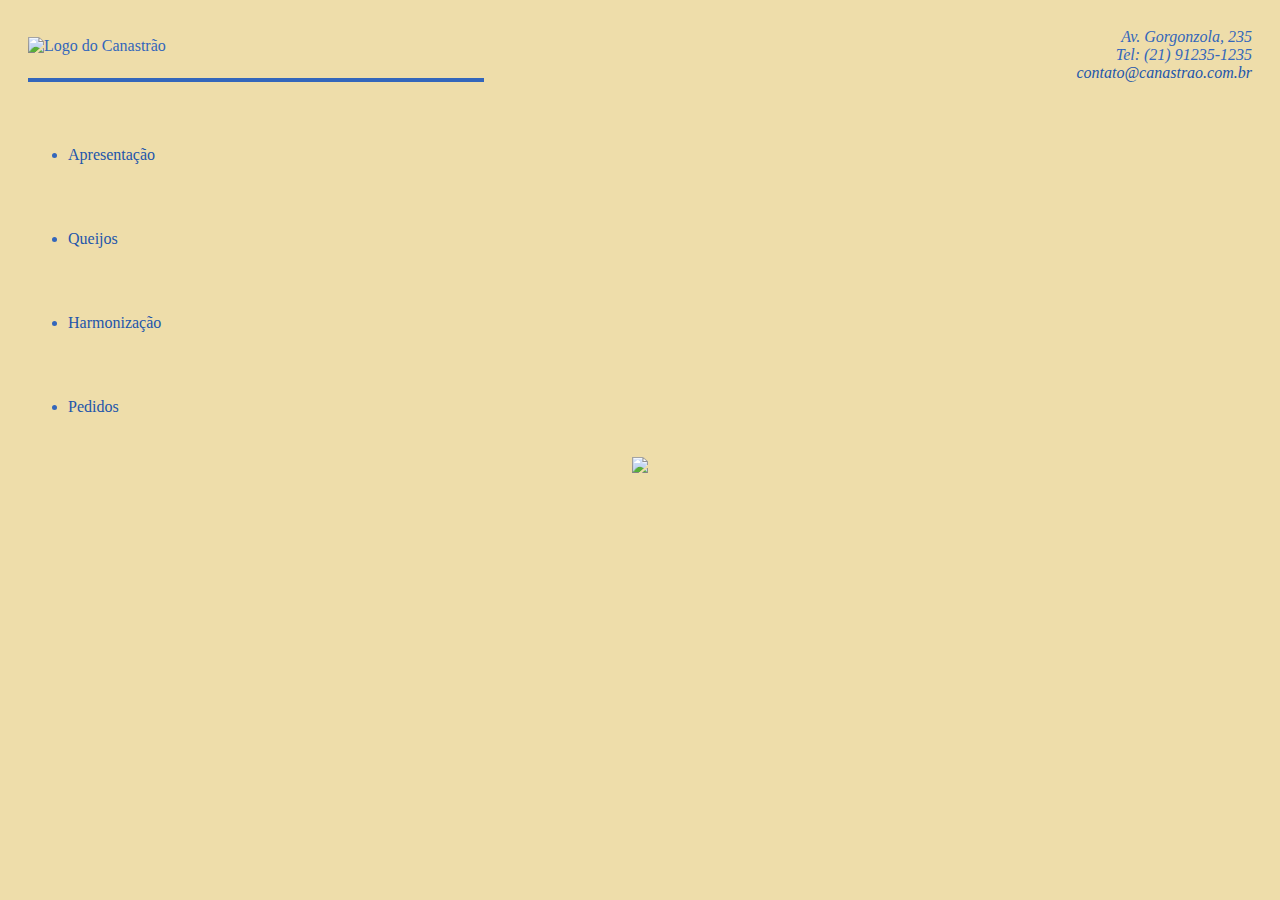
==== CanastraoQueijos.html @ 9a06d4b0 "Várias correções (ler commit completo) - Correções de tags faltando, desconhecidas e não fechadas - " ====
<!DOCTYPE html>
<html lang="en">
<head>
    <meta charset="UTF-8">
    <meta name="viewport" content="width=device-width, initial-scale=1.0">
    <link rel="stylesheet" href="style.css">
    <base target="_blank"/>
    <title> CanastraoQueijos.html</title>
  
</head>
<body>
    <header> 

                        <table border="0" cellspacing="20" cellpadding="0" width="100%">
                    
                            <tr>
                                <td align="left" class=imgLogo> <img src="CanastraoLogoTopo.png" alt="Logo do Canastrão">
                            
                                </td>

                                <td>
                                   <address>
                                     Av. Gorgonzola, 235 <br>
                                    Tel: (21) 91235-1235 <br>
                                    <a href="mailto:contato@canastrao.com.br">contato@canastrao.com.br</a>
                                   </address>
                                </td>
                            </tr>

                        </table>
                            </header>
                    
             <table  border="0" cellspacing="20" cellpadding="0" width="100%">
            <tr class="nav">
                <td> 
                     <ul> 
                    <li> <a href="CanastraoQueijos.html" target="_blank"> Apresentação </a></li>  
                     </ul>
                </td>
            </tr>
            
            <tr> 
                <td> 
                    <ul> 
                    <li> <a href="Queijos.html"> Queijos </a></li>
                    </ul>
                </td>
            </tr>
            
            <tr> 
               <td> 
                    <ul> 
                    <li> <a href="Harmonização.html"> Harmonização </a></li>
                    </ul>
                </td>
            </tr>

            <tr>
                <td> 
                    <ul> 
                    <li> <a href="Pedidos.html"> Pedidos </a></li>
                    </ul>
                </td>
            </tr>
            
            <tr>

                <td align="center" valign="top" height= "70">
                    <img src="CanastraoLogo.png" class="logo">
                </td>

            </tr>
        
        </table>

</body>
</html>
---- style.css ----
header  { display: block; margin-bottom: 1px;           } 
nav     { display: block; width: 20%; float: left;      } 
section { display: block; width: 70%; float: right;     } 

address{
    font-family: stoke, Lucida Bright, liberation;
    text-align: right;
    padding-left: 50px;
    color:#3366BB;
}
ul{
    line-height: 200%;
}
td,ul{
    
    color: #3366BB;
    font-family: stoke, Lucida Bright, liberation;
}
body{
    background-color: #EEDDAA;
    font-size:16px;                                                             
    font-family: stoke, Lucida Bright, liberation;
}
A:link{
    color:#2255AA;                                                             
}
A:visited{
    color: #2255CC;
}
A{ text-decoration:none;}

.logo{
    margin-top:-250px;
}

.ender{
   float:right;
   text-align: right;
   line-height: 140%;
   font-size: 14px;
   font-family: karla, verdana, ubundu;
}

.imgLogo{
    border-bottom: solid 4px;
    color: #3366BB;
    margin-bottom: 6px;
    padding-bottom: 15px;
}
.nav{
    color:#3366BB;
    line-height: 230%;
    margin-bottom: 40px;
    list-style-type: disc;
}
.ListaQueijo{
    width: 440px;
    color: #3366BB;
    background-color: #FFFFBB;
    padding-bottom: 10px;
    border:solid 2px #3366BB;
    margin-top: 0px;
    margin-bottom:10px;
    margin-left: auto;
    margin-right: auto;
}
.procedência{
    text-decoration: underline;
    padding-left: 8px;
    padding-top: 6px;
    text-align: start;
}
.nomequeijo {
    text-align: start;
}
.descqueijo {
    text-align: start;
    padding-bottom: 6px;
}


.TabQueijos{
    border-collapse: collapse;
    margin-top: 6px;
    font-size: 15px;
   
    color: #114499;
    font-family: karla,verdana, Ubuntu;
}
.TabQueijos th{
        border: solid 2px #000000; 
        padding: 6px 12px 6px 12px;
}
.TabQueijos td{
    border:solid 2px #000000;
    padding: 6px 12px 6px 12px;
    background-color: #FFFFBB;
}

.TabQueijos .preço{
    color: #CC0000;
}

.TabQueijos .linTH{
    color:#EEEE00;
    background-color: #887733;
    vertical-align: middle;
    horizontal-align: center; 
}
.TabQueijos .colTH{
    color: #222222;
    background-color: #CCBB88;
    align: left;

}

.imgQueijos{
    width:90px;
    height: 44px;
}

h1{
    color:#2255CC;
    font-size: 16px;
}

/*Pedidos*/
.divLinha{
    width: 500px;
    margin-bottom: 6px;
}
.colPri{
    float:left;
    display: block;
    width: 90px;
}
.inpGrande{
    width:380px;
}
.impMedio{
    width: 80px;
}
.numQD{
    width: 50px;
}

.divCompras{
    width: 550px;
    color:#2255AA;
    background-color: #FFFFBB;
    padding: 6px 6px 15px 6px;
    font-size:12px;
    margin-left: auto;
    margin-right: auto;
    border: 2px solid #000000;
}
.FsEsq{
    float:left;
    display: inline;
    margin:0px;
}
fieldset.fsEsq {
    width: 250px; /* Define uma largura fixa */
   
}
.fsDir{
    float: right;
    display:inline;
    margin:0px;
}
.linhaProdSel{
    width:220px;
    margin-bottom:6px;
    float: left;
}
.listaCompras{
    width: 210px;
    height: 160px;          
    float:right;
    margin-top: 2px;
    margin-left: 10px;
}
.impEnder{
    width: 180px;
    height: 50px;
}
.impTelef{
    width:90px;
}
.impNCC{
    width:130px;
}
.numDD{
    width: 30px;
}
.colSelProd{
    width: 160px;
    float:right;
}
.colPriCompras{
    float:left;
    display: block;
    width: 86px;
}
.colLabCrd{
    float:left;
    display: block;
    width: 90px;
}

.elemDir{
    display: block;
    float: right;
}

/*botões*/
.botões{
    text-align:right;
    margin: 20px 10px 0px 10px;

}
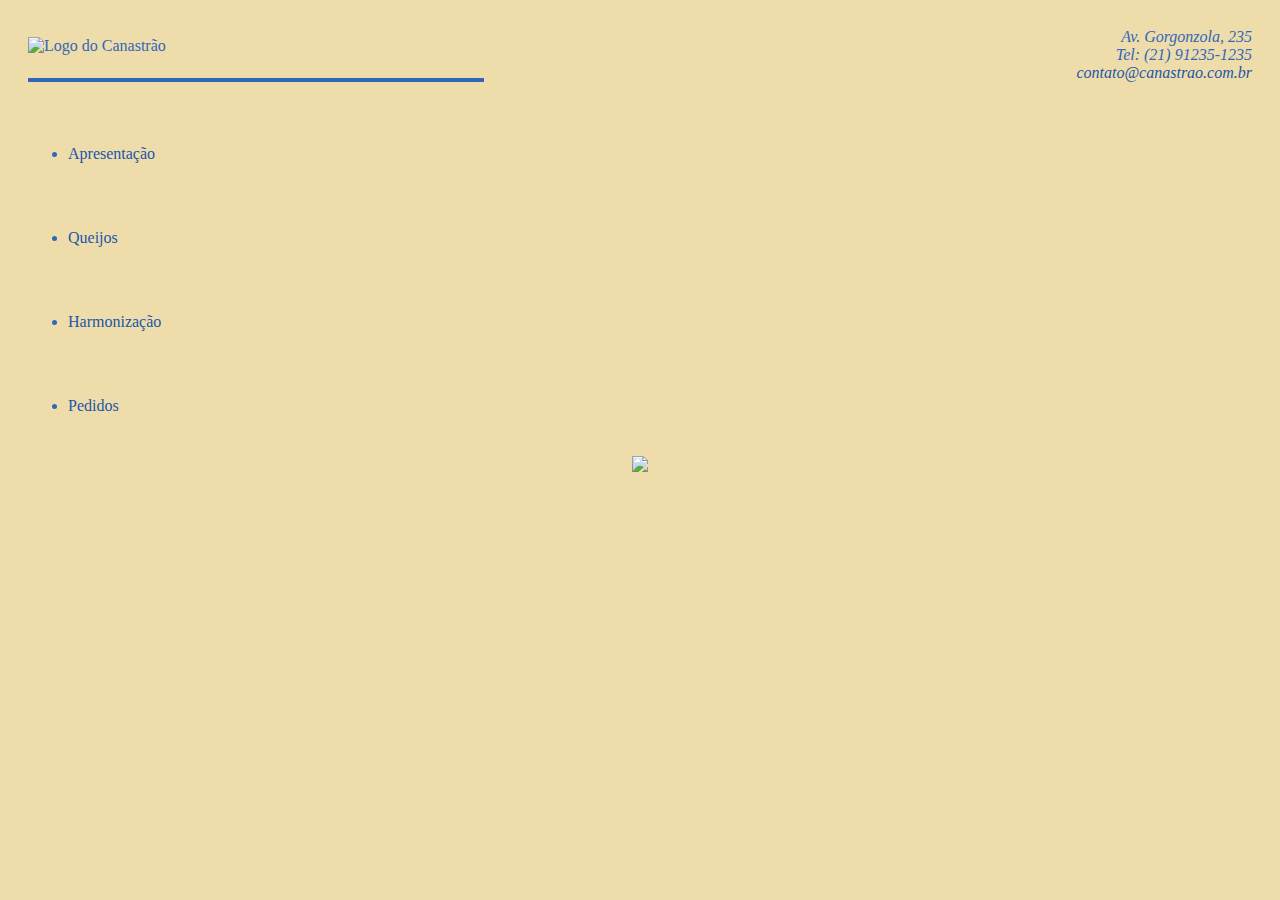
==== commit 53fa125d: "Update CanastraoQueijos.html" ====
--- a/CanastraoQueijos.html
+++ b/CanastraoQueijos.html
@@ -14,27 +14,30 @@
                         <table border="0" cellspacing="20" cellpadding="0" width="100%">
                     
                             <tr>
-                                <td align="left" class=imgLogo> <img src="CanastraoLogoTopo.png" alt="Logo do Canastrão">
+                                <td align="left" class=imgLogo> <img src="imagens/CanastraoLogoTopo.png" alt="Logo do Canastrão">
                             
                                 </td>
-
+                            </header>
                                 <td>
+                                    <ender>
                                    <address>
                                      Av. Gorgonzola, 235 <br>
                                     Tel: (21) 91235-1235 <br>
                                     <a href="mailto:contato@canastrao.com.br">contato@canastrao.com.br</a>
                                    </address>
+                                    </ender>
                                 </td>
                             </tr>
-
+                            
                         </table>
-                            </header>
+                  
                     
              <table  border="0" cellspacing="20" cellpadding="0" width="100%">
-            <tr class="nav">
+            <tr>
+                <class= nav>
                 <td> 
                      <ul> 
-                    <li> <a href="CanastraoQueijos.html" target="_blank"> Apresentação </a></li>  
+                    <li> <a href="CanastraoQueijos.html" > Apresentação </a></li>  
                      </ul>
                 </td>
             </tr>
@@ -63,15 +66,18 @@
                 </td>
             </tr>
             
-            <tr>
+            <tr> 
+                <section> 
 
-                <td align="center" valign="top" height= "70">
-                    <img src="CanastraoLogo.png" class="logo">
+                <td align="center" valign="top" height= "70"> <img src="imagens/CanastraoLogo.png" class="logo"> 
                 </td>
-
+             
+            </section>
             </tr>
         
         </table>
+    </nav>
 
-</body>
-</html>+        </body>
+
+</html>
--- a/style.css
+++ b/style.css
@@ -1,221 +1,210 @@
-header  { display: block; margin-bottom: 1px;           } 
-nav     { display: block; width: 20%; float: left;      } 
-section { display: block; width: 70%; float: right;     } 
-
-address{
-    font-family: stoke, Lucida Bright, liberation;
-    text-align: right;
-    padding-left: 50px;
-    color:#3366BB;
-}
-ul{
-    line-height: 200%;
-}
-td,ul{
-    
-    color: #3366BB;
-    font-family: stoke, Lucida Bright, liberation;
-}
-body{
-    background-color: #EEDDAA;
-    font-size:16px;                                                             
-    font-family: stoke, Lucida Bright, liberation;
-}
-A:link{
-    color:#2255AA;                                                             
-}
-A:visited{
-    color: #2255CC;
-}
-A{ text-decoration:none;}
-
-.logo{
-    margin-top:-250px;
-}
-
-.ender{
-   float:right;
-   text-align: right;
-   line-height: 140%;
-   font-size: 14px;
-   font-family: karla, verdana, ubundu;
-}
-
-.imgLogo{
-    border-bottom: solid 4px;
-    color: #3366BB;
-    margin-bottom: 6px;
-    padding-bottom: 15px;
-}
-.nav{
-    color:#3366BB;
-    line-height: 230%;
-    margin-bottom: 40px;
-    list-style-type: disc;
-}
-.ListaQueijo{
-    width: 440px;
-    color: #3366BB;
-    background-color: #FFFFBB;
-    padding-bottom: 10px;
-    border:solid 2px #3366BB;
-    margin-top: 0px;
-    margin-bottom:10px;
-    margin-left: auto;
-    margin-right: auto;
-}
-.procedência{
-    text-decoration: underline;
-    padding-left: 8px;
-    padding-top: 6px;
-    text-align: start;
-}
-.nomequeijo {
-    text-align: start;
-}
-.descqueijo {
-    text-align: start;
-    padding-bottom: 6px;
-}
-
-
-.TabQueijos{
-    border-collapse: collapse;
-    margin-top: 6px;
-    font-size: 15px;
-   
-    color: #114499;
-    font-family: karla,verdana, Ubuntu;
-}
-.TabQueijos th{
-        border: solid 2px #000000; 
-        padding: 6px 12px 6px 12px;
-}
-.TabQueijos td{
-    border:solid 2px #000000;
-    padding: 6px 12px 6px 12px;
-    background-color: #FFFFBB;
-}
-
-.TabQueijos .preço{
-    color: #CC0000;
-}
-
-.TabQueijos .linTH{
-    color:#EEEE00;
-    background-color: #887733;
-    vertical-align: middle;
-    horizontal-align: center; 
-}
-.TabQueijos .colTH{
-    color: #222222;
-    background-color: #CCBB88;
-    align: left;
-
-}
-
-.imgQueijos{
-    width:90px;
-    height: 44px;
-}
-
-h1{
-    color:#2255CC;
-    font-size: 16px;
-}
-
-/*Pedidos*/
-.divLinha{
-    width: 500px;
-    margin-bottom: 6px;
-}
-.colPri{
-    float:left;
-    display: block;
-    width: 90px;
-}
-.inpGrande{
-    width:380px;
-}
-.impMedio{
-    width: 80px;
-}
-.numQD{
-    width: 50px;
-}
-
-.divCompras{
-    width: 550px;
-    color:#2255AA;
-    background-color: #FFFFBB;
-    padding: 6px 6px 15px 6px;
-    font-size:12px;
-    margin-left: auto;
-    margin-right: auto;
-    border: 2px solid #000000;
-}
-.FsEsq{
-    float:left;
-    display: inline;
-    margin:0px;
-}
-fieldset.fsEsq {
-    width: 250px; /* Define uma largura fixa */
-   
-}
-.fsDir{
-    float: right;
-    display:inline;
-    margin:0px;
-}
-.linhaProdSel{
-    width:220px;
-    margin-bottom:6px;
-    float: left;
-}
-.listaCompras{
-    width: 210px;
-    height: 160px;          
-    float:right;
-    margin-top: 2px;
-    margin-left: 10px;
-}
-.impEnder{
-    width: 180px;
-    height: 50px;
-}
-.impTelef{
-    width:90px;
-}
-.impNCC{
-    width:130px;
-}
-.numDD{
-    width: 30px;
-}
-.colSelProd{
-    width: 160px;
-    float:right;
-}
-.colPriCompras{
-    float:left;
-    display: block;
-    width: 86px;
-}
-.colLabCrd{
-    float:left;
-    display: block;
-    width: 90px;
-}
-
-.elemDir{
-    display: block;
-    float: right;
-}
-
-/*botões*/
-.botões{
-    text-align:right;
-    margin: 20px 10px 0px 10px;
-
-}+header  { display: block; margin-bottom: 1px;           } 
+nav     { display: block; width: 20%; float: left;      } 
+section { display: block; width: 70%; float: right;     } 
+
+address{
+    font-family: stoke, Lucida Bright, liberation;
+    text-align: right;
+    padding-left: 50px;
+    color:#3366BB;
+}
+ul{
+    line-height: 200%;
+}
+td,ul{
+    
+    color: #3366BB;
+    font-family: stoke, Lucida Bright, liberation;
+}
+body{
+    background-color: #EEDDAA;
+    font-size:16px;                                                             
+    font-family: stoke, Lucida Bright, liberation;
+}
+A:link{
+    color:#2255AA;                                                             
+}
+A:visited{
+    color: #2255CC;
+}
+A{ text-decoration:none;}
+
+.logo{
+    margin-top:-250px;
+}
+
+.ender{
+   float:right;
+   text-align: right;
+   line-height: 140%;
+   font-size: 14px;
+   font-family: karla, verdana, ubundu;
+}
+
+.imgLogo{
+    border-bottom: solid 4px;
+    color: #3366BB;
+    margin-bottom: 6px;
+    padding-bottom: 15px;
+}
+.nav{
+    color:#3366BB;
+    line-height: 230%;
+    margin-bottom: 40px;
+    list-style-type: disc;
+}
+.ListaQueijo{
+    width: 440px;
+    color: #3366BB;
+    background-color: #FFFFBB;
+    padding-bottom: 10px;
+    border:solid 2px #3366BB;
+    margin-top: 0px;
+    margin-bottom:10px;
+    margin-left: auto;
+    margin-right: auto;
+}
+.procedência{
+    text-decoration: underline;
+}
+
+.TabQueijos{
+    border-collapse: collapse;
+    margin-top: 6px;
+    font-size: 15px;
+   
+    color: #114499;
+    font-family: karla,verdana, Ubuntu;
+}
+.TabQueijos th{
+        border: solid 2px #000000; 
+        padding: 6px 12px 6px 12px;
+}
+.TabQueijos td{
+    border:solid 2px #000000;
+    padding: 6px 12px 6px 12px;
+    background-color: #FFFFBB;
+}
+
+.TabQueijos .preço{
+    color: #CC0000;
+}
+
+.TabQueijos .linTH{
+    color:#EEEE00;
+    background-color: #887733;
+    vertical-align: middle;
+    horizontal-align: center; 
+}
+.TabQueijos .colTH{
+    color: #222222;
+    background-color: #CCBB88;
+    align: left;
+
+}
+
+.imgQueijos{
+    width:90px;
+    height: 44px;
+}
+
+h1{
+    color:#2255CC;
+    font-size: 16px;
+}
+
+/*Pedidos*/
+.divLinha{
+    width: 500px;
+    margin-bottom: 6px;
+}
+.colPri{
+    float:left;
+    display: block;
+    width: 90px;
+}
+.inpGrande{
+    width:380px;
+}
+.impMedio{
+    width: 80px;
+}
+.numQD{
+    width: 50px;
+}
+
+.divCompras{
+    width: 550px;
+    color:#2255AA;
+    background-color: #FFFFBB;
+    padding: 6px 6px 15px 6px;
+    font-size:12px;
+    margin-left: auto;
+    margin-right: auto;
+    border: 2px solid #000000;
+}
+.FsEsq{
+    float:left;
+    display: inline;
+    margin:0px;
+}
+fieldset.fsEsq {
+    width: 250px; /* Define uma largura fixa */
+   
+}
+.fsDir{
+    float: right;
+    display:inline;
+    margin:0px;
+}
+.linhaProdSel{
+    width:220px;
+    margin-bottom:6px;
+    float: left;
+}
+.listaCompras{
+    width: 210px;
+    height: 160px;          
+    float:right;
+    margin-top: 2px;
+    margin-left: 10px;
+}
+.impEnder{
+    width: 180px;
+    height: 50px;
+}
+.impTelef{
+    width:90px;
+}
+.impNCC{
+    width:130px;
+}
+.numDD{
+    width: 30px;
+}
+.colSelProd{
+    width: 160px;
+    float:right;
+}
+.colPriCompras{
+    float:left;
+    display: block;
+    width: 86px;
+}
+.colLabCrd{
+    float:left;
+    display: block;
+    width: 90px;
+}
+
+.elemDir{
+    display: block;
+    float: right;
+}
+
+/*botões*/
+.botões{
+    text-align:right;
+    margin: 20px 10px 0px 10px;
+
+}
